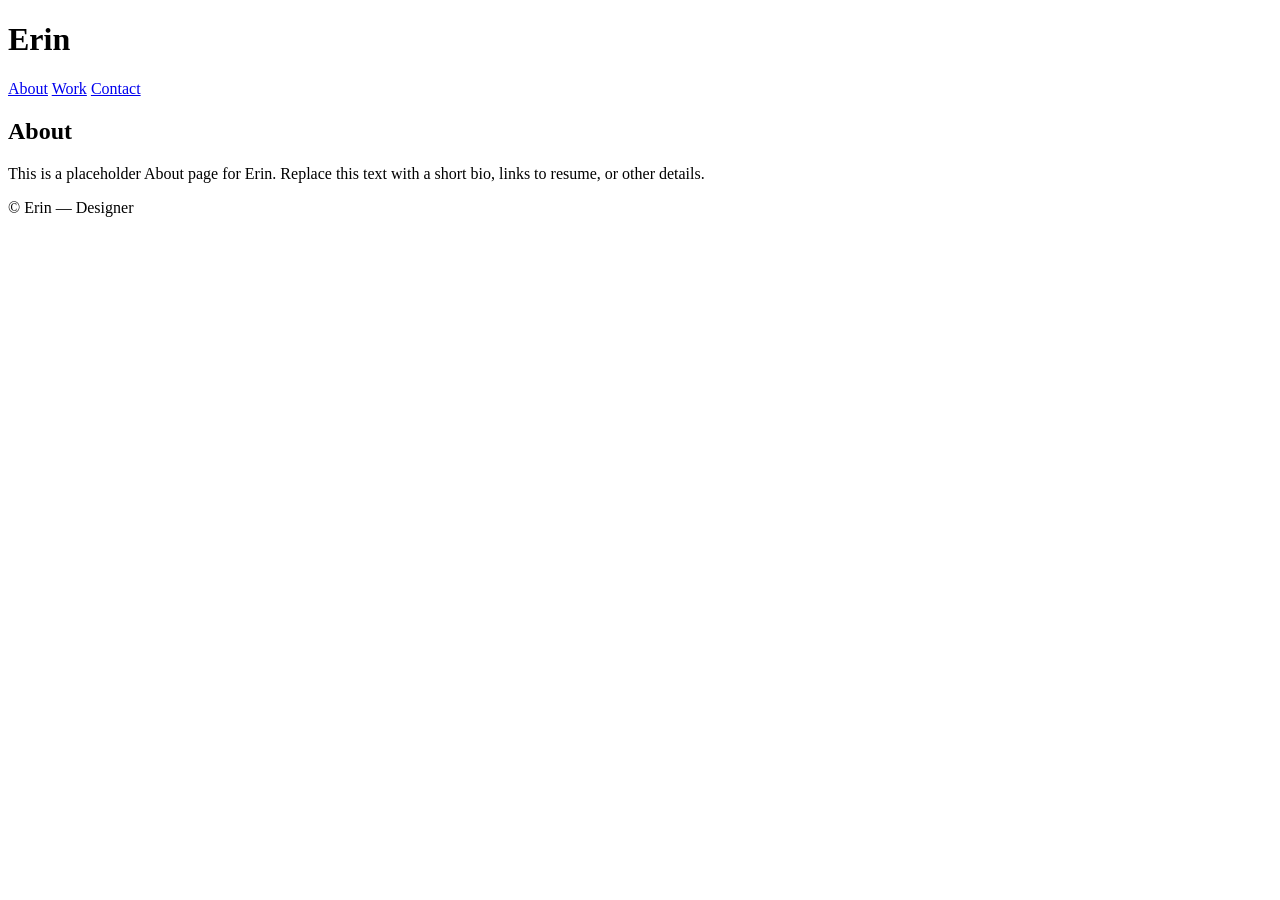
==== pages/about.html @ 5bef3934 "Added nav items and individual placeholder pages." ====
<!doctype html>
<html lang="en">
  <head>
    <meta charset="utf-8" />
    <meta name="viewport" content="width=device-width,initial-scale=1" />
    <title>About — Erin</title>
    <link rel="stylesheet" href="css/styles.css">
  </head>
  <body>
    <header class="site-header">
      <div class="container header-inner">
        <h1 class="logo">Erin</h1>
        <nav class="top-nav" aria-label="Primary">
          <a href="about.html" aria-current="page">About</a>
          <a href="work.html">Work</a>
          <a href="contact.html">Contact</a>
        </nav>
      </div>
    </header>

    <main>
      <section class="container">
        <h2>About</h2>
        <p>This is a placeholder About page for Erin. Replace this text with a short bio, links to resume, or other details.</p>
      </section>
    </main>

    <footer class="site-footer">
      <div class="container footer-inner">
        <p>© Erin — Designer</p>
      </div>
    </footer>
  </body>
</html>
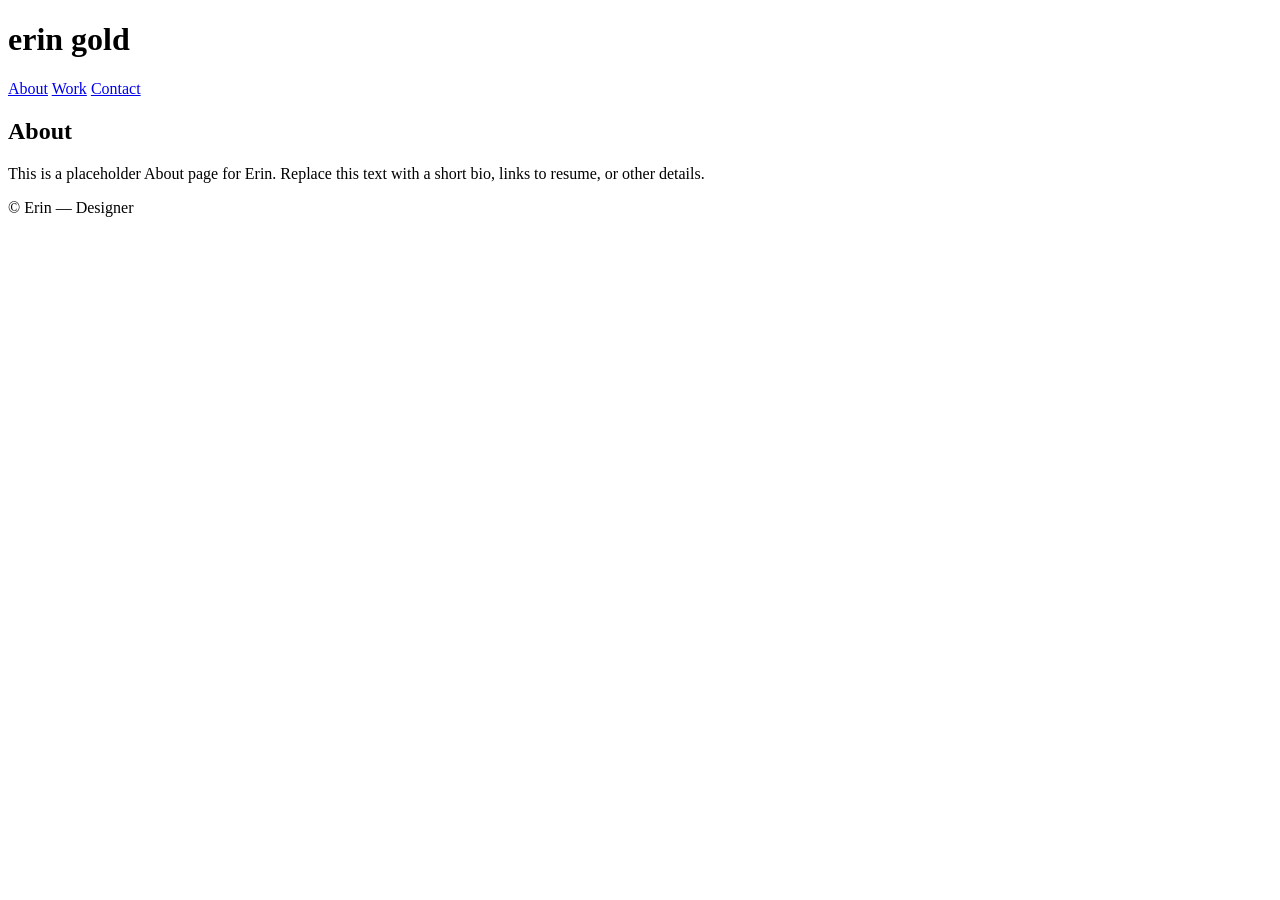
==== commit 33bad37e: "Update widget positioning" ====
--- a/pages/about.html
+++ b/pages/about.html
@@ -4,12 +4,15 @@
     <meta charset="utf-8" />
     <meta name="viewport" content="width=device-width,initial-scale=1" />
     <title>About — Erin</title>
+    <link rel="preconnect" href="https://fonts.googleapis.com">
+    <link rel="preconnect" href="https://fonts.gstatic.com" crossorigin>
+    <link href="https://fonts.googleapis.com/css2?family=DM+Sans:ital,opsz,wght@0,9..40,300;0,9..40,400;0,9..40,600;0,9..40,700;1,9..40,300;1,9..40,400;1,9..40,600;1,9..40,700&display=swap" rel="stylesheet">
     <link rel="stylesheet" href="css/styles.css">
   </head>
   <body>
     <header class="site-header">
       <div class="container header-inner">
-        <h1 class="logo">Erin</h1>
+        <h1 class="logo">erin gold</h1>
         <nav class="top-nav" aria-label="Primary">
           <a href="about.html" aria-current="page">About</a>
           <a href="work.html">Work</a>
